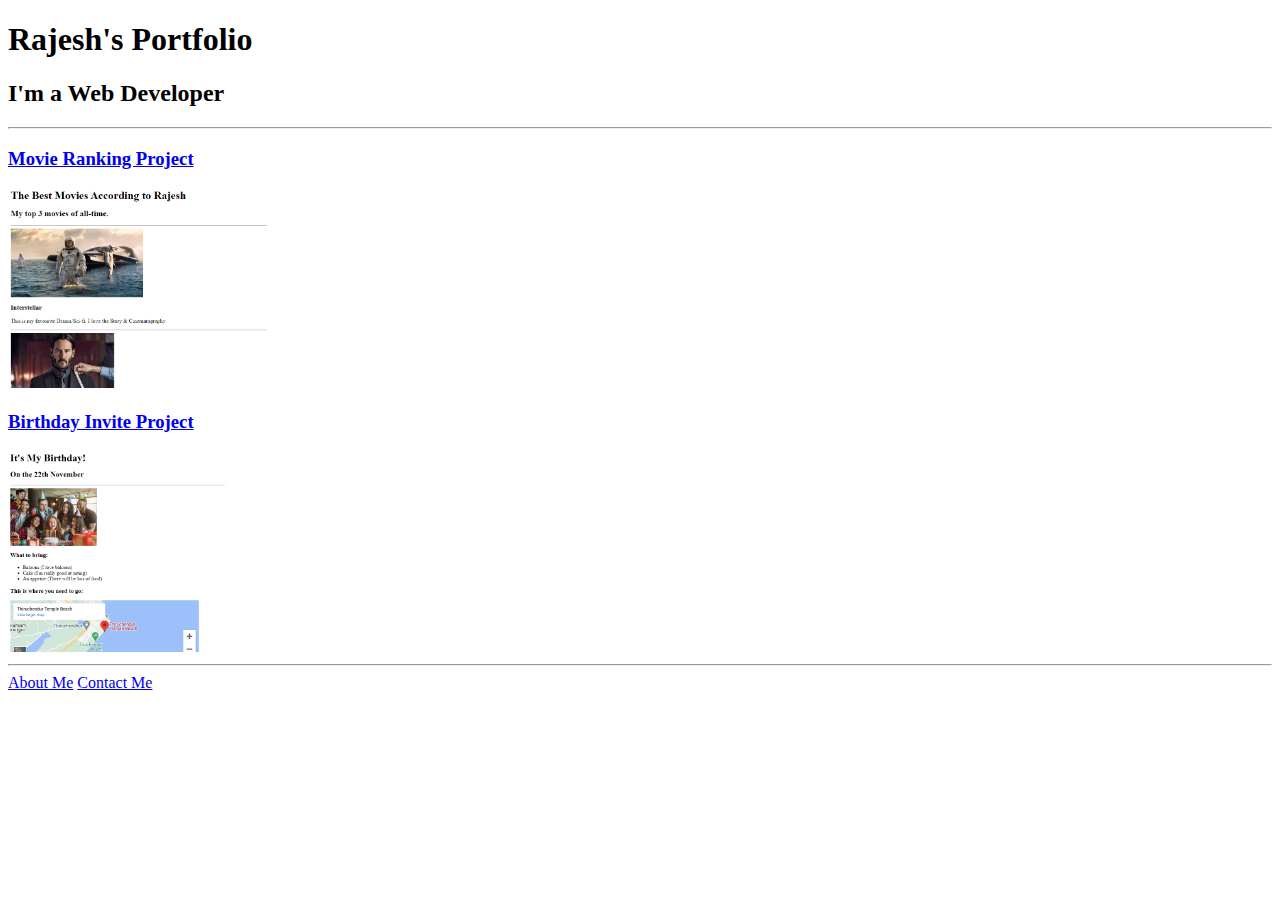
==== index.html @ eacbf883 "Add files via upload" ====
<!DOCTYPE html>
<meta name="viewport" content="width=device-width, initial-scale=1.0">
<html lang="en">

<head>
  <meta charset="UTF-8">
  <title>Rajesh's Portfolio</title>
</head>

<body>
  <h1>Rajesh's Portfolio</h1>
  <h2>I'm a Web Developer</h2>
  <hr />
  <h3><a href="./public/movie-ranking.html">Movie Ranking Project</a></h3>
  <img src="./assets/images/mrss.PNG" height="200" alt="movie ranking project preview"/>
  <h3><a href="./public/birthday-invite.html">Birthday Invite Project</a></h3>
  <img src="./assets/images/biss.PNG" height="200" alt="birthday invite project preview"/>
  <hr />
  <a href="./public/about.html">About Me</a>
  <a href="./public/contact.html">Contact Me</a>
</body>

</html>
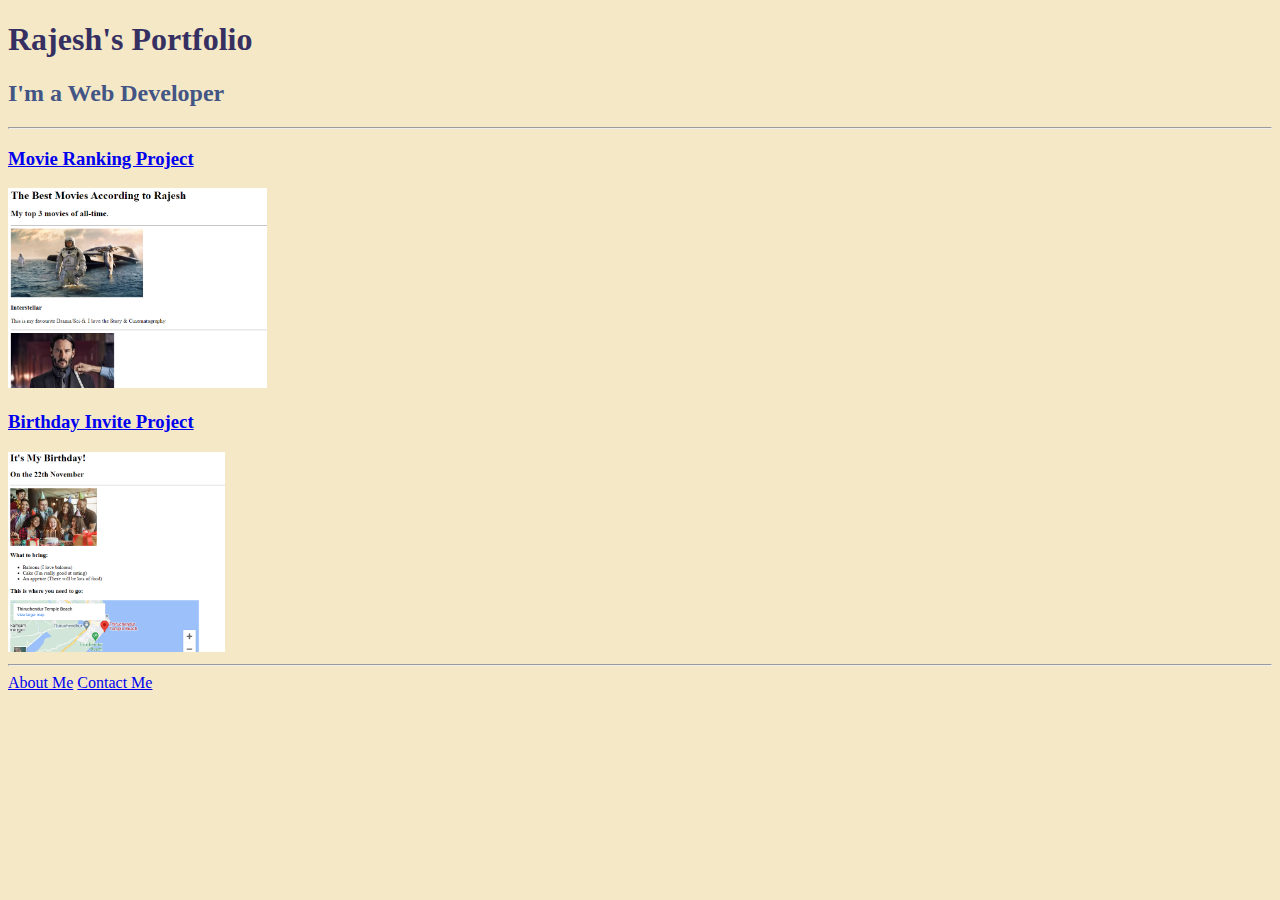
==== commit 85a63fbe: "index.html" ====
--- a/index.html
+++ b/index.html
@@ -1,6 +1,8 @@
 <!DOCTYPE html>
 <meta name="viewport" content="width=device-width, initial-scale=1.0">
 <html lang="en">
+  <link rel="stylesheet"
+href="style.css">
 
 <head>
   <meta charset="UTF-8">
@@ -20,4 +22,4 @@
   <a href="./public/contact.html">Contact Me</a>
 </body>
 
-</html>+</html>
--- a/style.css
+++ b/style.css
@@ -0,0 +1,9 @@
+*{
+    background-color:#f5e8c7;
+}
+h1{
+    color:#363062;
+}
+h2{
+    color:#435585;
+}